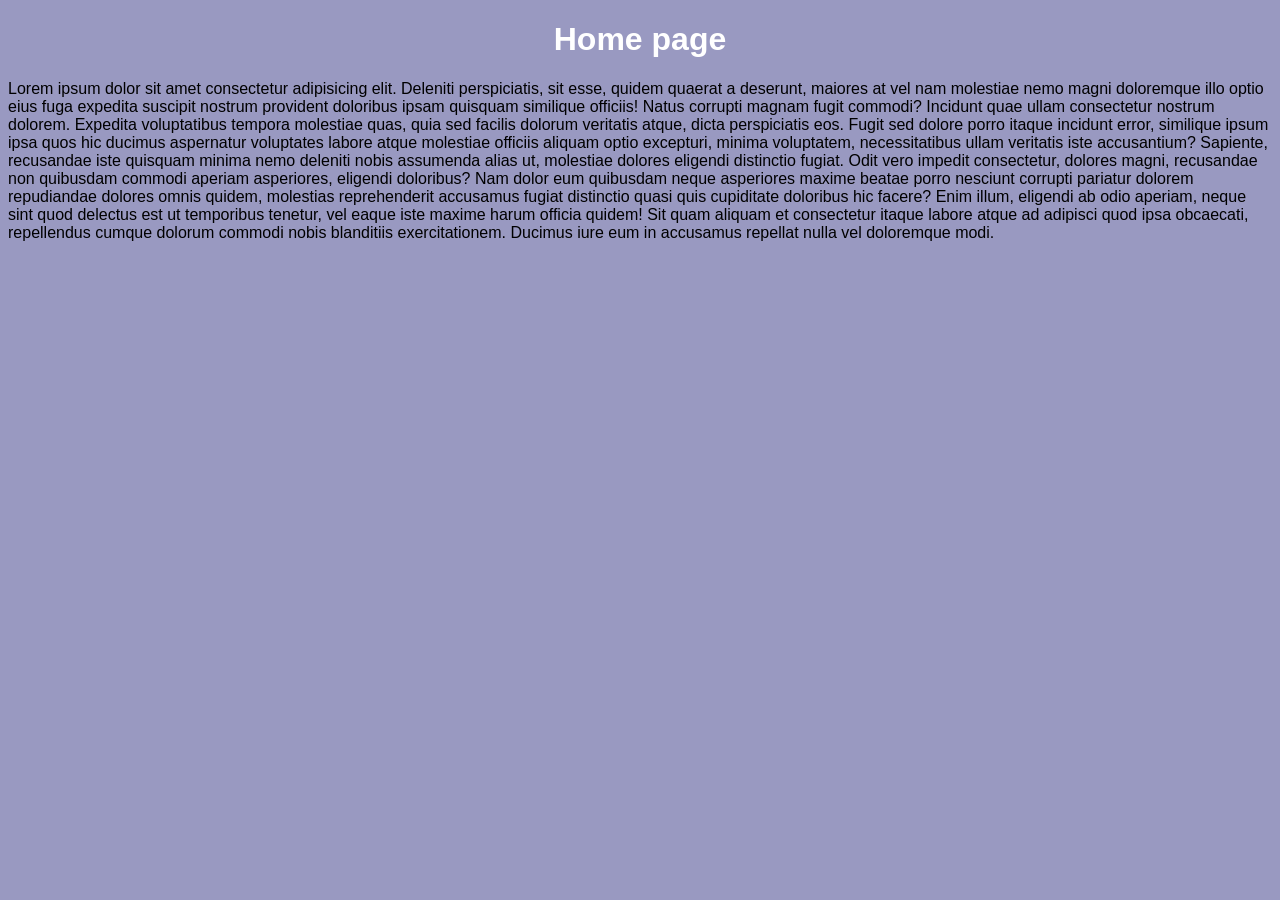
==== src/home-page.html @ dd558a1e "home-page.html & home-page.css added" ====
<!DOCTYPE html>
<html lang="en">
<head>
  <meta charset="UTF-8">
  <meta name="viewport" content="width=device-width, initial-scale=1.0">
  <title>Home page</title>
  <link rel="stylesheet" href="../styles/home-page.css">
</head>
<body>
  <h1>Home page</h1>
  <p>Lorem ipsum dolor sit amet consectetur adipisicing elit. Deleniti perspiciatis, sit esse, quidem quaerat a deserunt, maiores at vel nam molestiae nemo magni doloremque illo optio eius fuga expedita suscipit nostrum provident doloribus ipsam quisquam similique officiis! Natus corrupti magnam fugit commodi? Incidunt quae ullam consectetur nostrum dolorem. Expedita voluptatibus tempora molestiae quas, quia sed facilis dolorum veritatis atque, dicta perspiciatis eos. Fugit sed dolore porro itaque incidunt error, similique ipsum ipsa quos hic ducimus aspernatur voluptates labore atque molestiae officiis aliquam optio excepturi, minima voluptatem, necessitatibus ullam veritatis iste accusantium? Sapiente, recusandae iste quisquam minima nemo deleniti nobis assumenda alias ut, molestiae dolores eligendi distinctio fugiat. Odit vero impedit consectetur, dolores magni, recusandae non quibusdam commodi aperiam asperiores, eligendi doloribus? Nam dolor eum quibusdam neque asperiores maxime beatae porro nesciunt corrupti pariatur dolorem repudiandae dolores omnis quidem, molestias reprehenderit accusamus fugiat distinctio quasi quis cupiditate doloribus hic facere? Enim illum, eligendi ab odio aperiam, neque sint quod delectus est ut temporibus tenetur, vel eaque iste maxime harum officia quidem! Sit quam aliquam et consectetur itaque labore atque ad adipisci quod ipsa obcaecati, repellendus cumque dolorum commodi nobis blanditiis exercitationem. Ducimus iure eum in accusamus repellat nulla vel doloremque modi.</p>
</body>
</html>
---- styles/home-page.css ----
body{
  font-family: sans-serif;
  background-color: #0066;
}
h1{
  color: #fff;
  text-align: center;
}
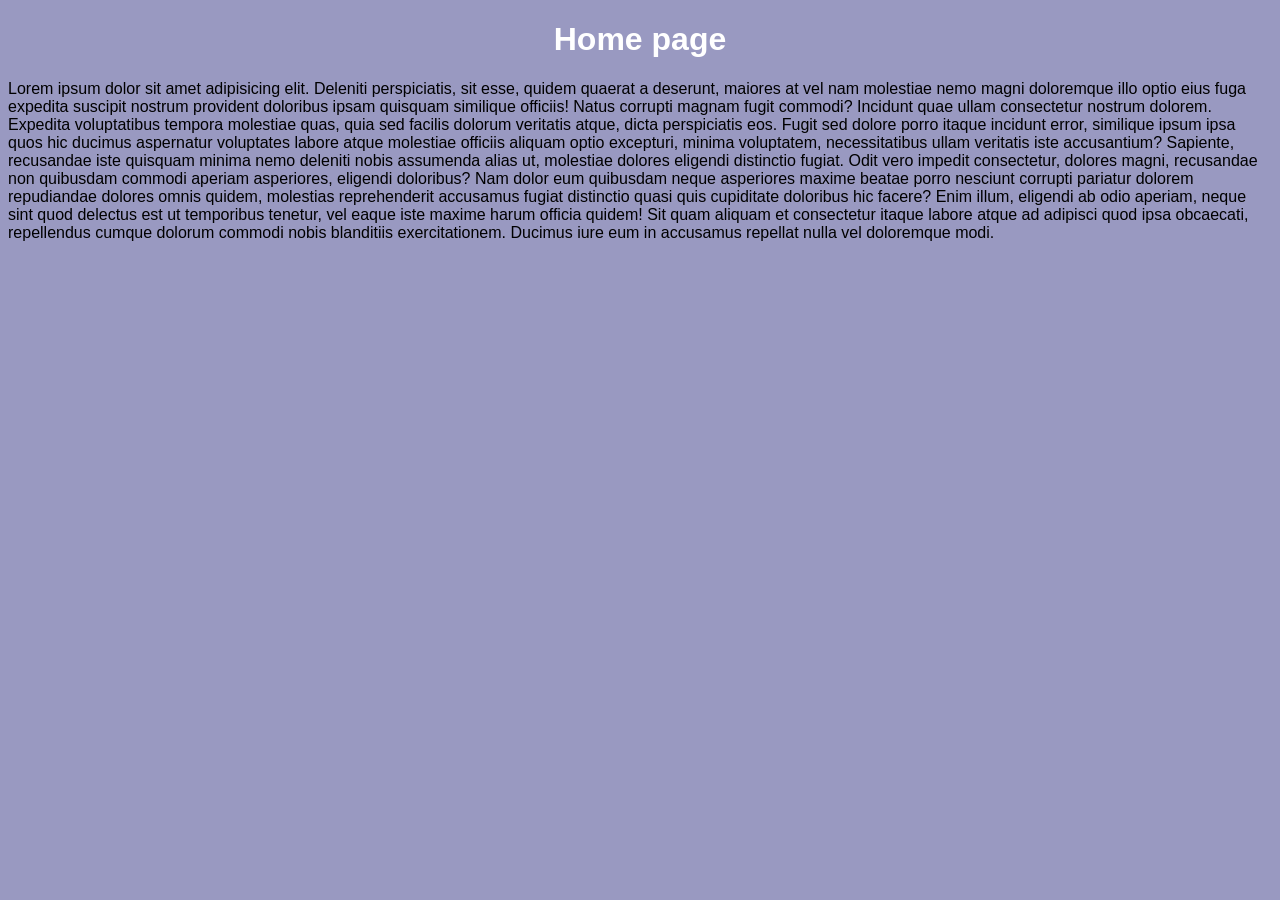
==== commit b3ae121b: "Modified file to get 8 successfull workflow requirement" ====
--- a/src/home-page.html
+++ b/src/home-page.html
@@ -8,6 +8,6 @@
 </head>
 <body>
   <h1>Home page</h1>
-  <p>Lorem ipsum dolor sit amet consectetur adipisicing elit. Deleniti perspiciatis, sit esse, quidem quaerat a deserunt, maiores at vel nam molestiae nemo magni doloremque illo optio eius fuga expedita suscipit nostrum provident doloribus ipsam quisquam similique officiis! Natus corrupti magnam fugit commodi? Incidunt quae ullam consectetur nostrum dolorem. Expedita voluptatibus tempora molestiae quas, quia sed facilis dolorum veritatis atque, dicta perspiciatis eos. Fugit sed dolore porro itaque incidunt error, similique ipsum ipsa quos hic ducimus aspernatur voluptates labore atque molestiae officiis aliquam optio excepturi, minima voluptatem, necessitatibus ullam veritatis iste accusantium? Sapiente, recusandae iste quisquam minima nemo deleniti nobis assumenda alias ut, molestiae dolores eligendi distinctio fugiat. Odit vero impedit consectetur, dolores magni, recusandae non quibusdam commodi aperiam asperiores, eligendi doloribus? Nam dolor eum quibusdam neque asperiores maxime beatae porro nesciunt corrupti pariatur dolorem repudiandae dolores omnis quidem, molestias reprehenderit accusamus fugiat distinctio quasi quis cupiditate doloribus hic facere? Enim illum, eligendi ab odio aperiam, neque sint quod delectus est ut temporibus tenetur, vel eaque iste maxime harum officia quidem! Sit quam aliquam et consectetur itaque labore atque ad adipisci quod ipsa obcaecati, repellendus cumque dolorum commodi nobis blanditiis exercitationem. Ducimus iure eum in accusamus repellat nulla vel doloremque modi.</p>
+  <p>Lorem ipsum dolor sit amet adipisicing elit. Deleniti perspiciatis, sit esse, quidem quaerat a deserunt, maiores at vel nam molestiae nemo magni doloremque illo optio eius fuga expedita suscipit nostrum provident doloribus ipsam quisquam similique officiis! Natus corrupti magnam fugit commodi? Incidunt quae ullam consectetur nostrum dolorem. Expedita voluptatibus tempora molestiae quas, quia sed facilis dolorum veritatis atque, dicta perspiciatis eos. Fugit sed dolore porro itaque incidunt error, similique ipsum ipsa quos hic ducimus aspernatur voluptates labore atque molestiae officiis aliquam optio excepturi, minima voluptatem, necessitatibus ullam veritatis iste accusantium? Sapiente, recusandae iste quisquam minima nemo deleniti nobis assumenda alias ut, molestiae dolores eligendi distinctio fugiat. Odit vero impedit consectetur, dolores magni, recusandae non quibusdam commodi aperiam asperiores, eligendi doloribus? Nam dolor eum quibusdam neque asperiores maxime beatae porro nesciunt corrupti pariatur dolorem repudiandae dolores omnis quidem, molestias reprehenderit accusamus fugiat distinctio quasi quis cupiditate doloribus hic facere? Enim illum, eligendi ab odio aperiam, neque sint quod delectus est ut temporibus tenetur, vel eaque iste maxime harum officia quidem! Sit quam aliquam et consectetur itaque labore atque ad adipisci quod ipsa obcaecati, repellendus cumque dolorum commodi nobis blanditiis exercitationem. Ducimus iure eum in accusamus repellat nulla vel doloremque modi.</p>
 </body>
 </html>
